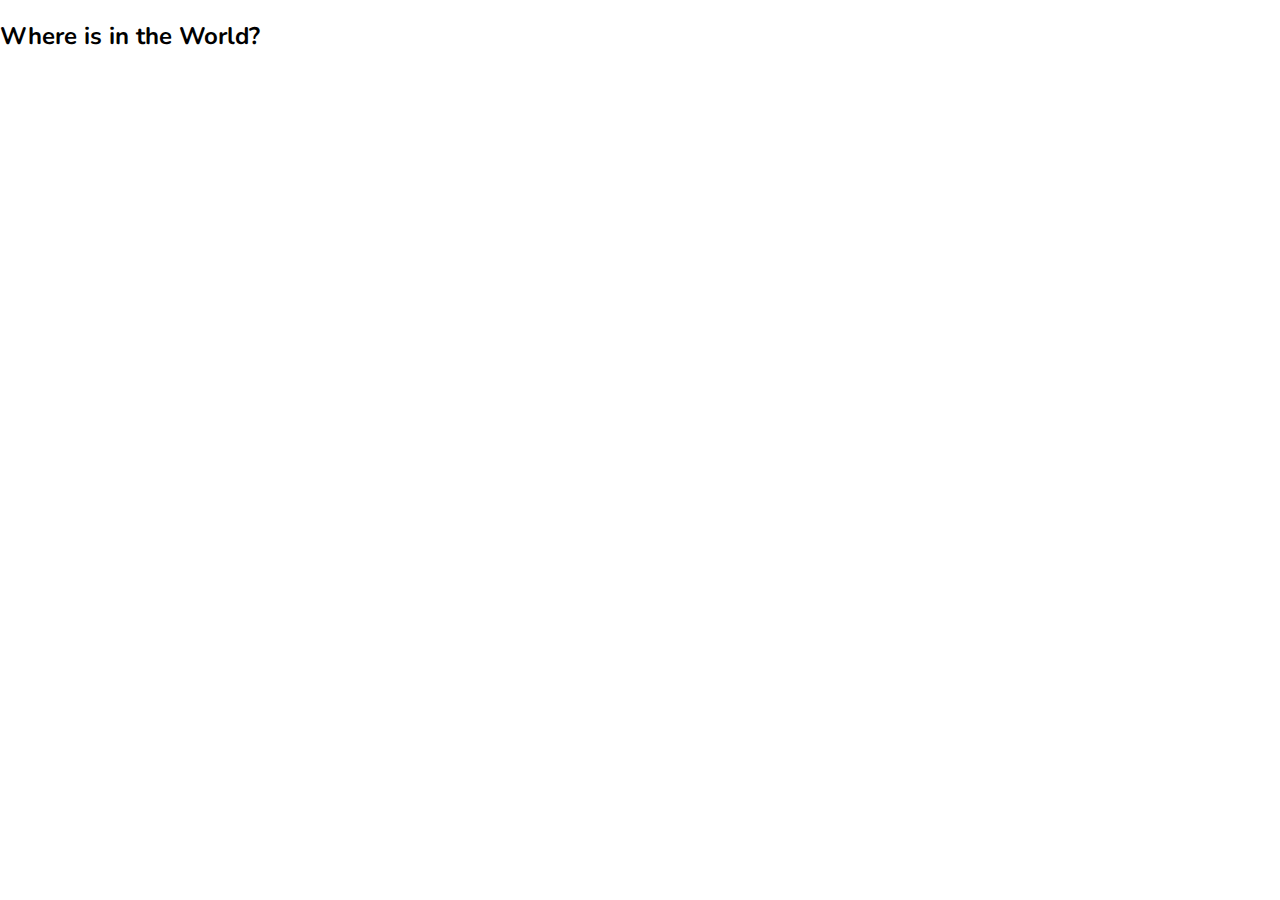
==== index.html @ dbfed032 "add all file" ====
<!DOCTYPE html>
<html lang="en">
  <head>
    <meta charset="UTF-8" />
    <meta name="viewport" content="width=device-width, initial-scale=1.0" />
    <title>Rest Countries Api Project</title>
    <link rel="stylesheet" href="./style.css" />
    <script src="./script.js" defer></script>
  </head>
  <body>
    <header>
      <h2>Where is in the World?</h2>
    </header>
  </body>
</html>
---- style.css ----
@import url(https://fonts.googleapis.com/css?family=Nunito:,300,regular,600,800,200);

* {
  box-sizing: border-box;
}
body {
  font-family: "Nunito", sans-serif;
  margin: 0;
}
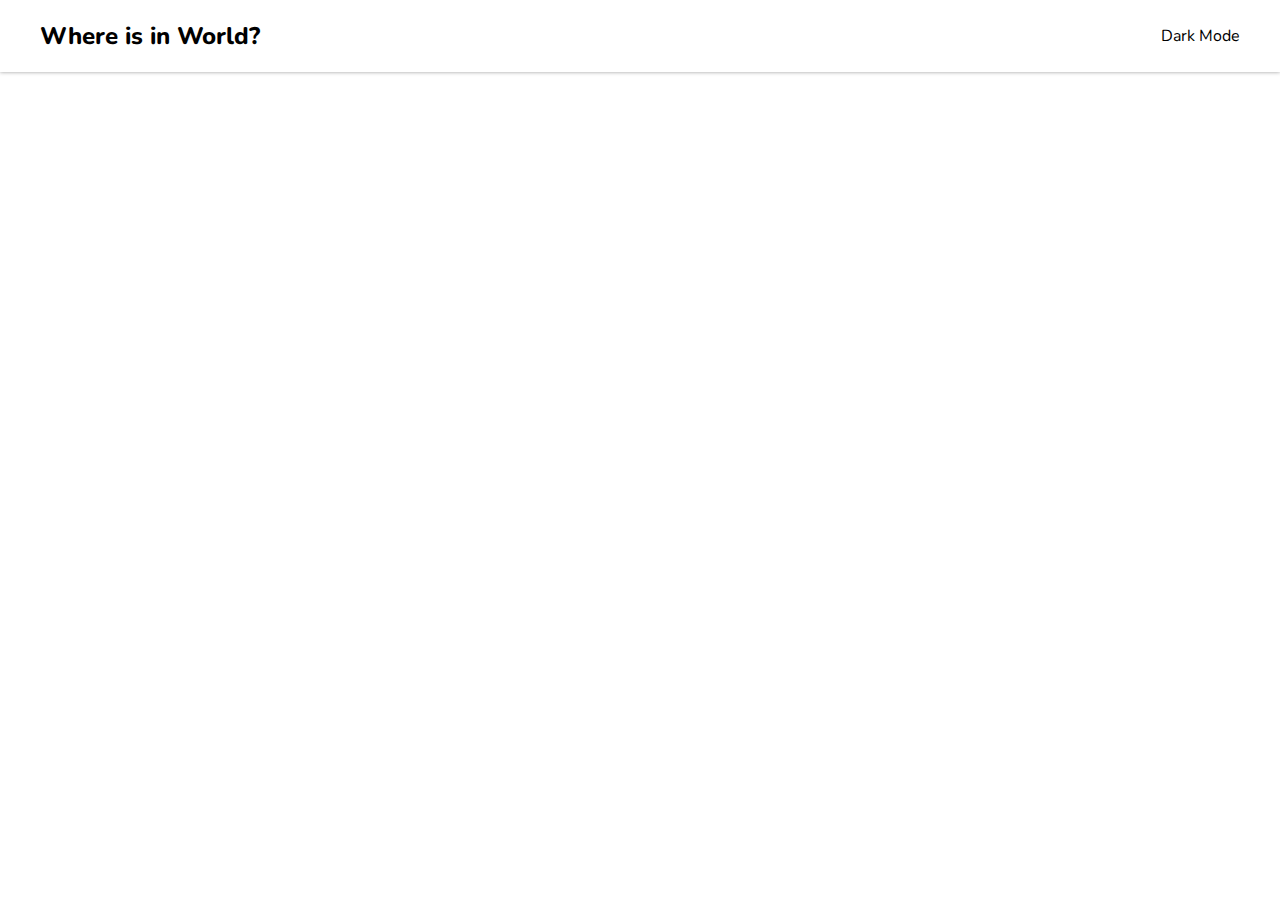
==== commit c5078b49: "done all styling work in this project" ====
--- a/index.html
+++ b/index.html
@@ -4,12 +4,35 @@
     <meta charset="UTF-8" />
     <meta name="viewport" content="width=device-width, initial-scale=1.0" />
     <title>Rest Countries Api Project</title>
+    <link
+      rel="stylesheet"
+      href="https://cdnjs.cloudflare.com/ajax/libs/font-awesome/6.6.0/css/all.min.css"
+      integrity="sha512-Kc323vGBEqzTmouAECnVceyQqyqdsSiqLQISBL29aUW4U/M7pSPA/gEUZQqv1cwx4OnYxTxve5UMg5GT6L4JJg=="
+      crossorigin="anonymous"
+      referrerpolicy="no-referrer" />
     <link rel="stylesheet" href="./style.css" />
     <script src="./script.js" defer></script>
   </head>
   <body>
-    <header>
-      <h2>Where is in the World?</h2>
+    <header class="header">
+      <div class="header-content">
+        <h2 class="title">Where is in World?</h2>
+        <p><i class="fa-regular fa-moon"></i>&nbsp;&nbsp;Dark Mode</p>
+      </div>
     </header>
+    <main>
+      <div class="countries-container"></div>
+    </main>
+    <template class="template-card">
+      <a href="#" class="country-card">
+        <img src="https://flagcdn.com/in.svg" alt="country-flag" />
+        <div class="card-text">
+          <h3 class="card-title">India</h3>
+          <p><b>Population</b>:1380004385</p>
+          <p><b>Region</b>:Asia</p>
+          <p><b>Capitial</b>:New Delhi</p>
+        </div>
+      </a>
+    </template>
   </body>
 </html>
--- a/style.css
+++ b/style.css
@@ -7,3 +7,62 @@
   font-family: "Nunito", sans-serif;
   margin: 0;
 }
+a {
+  text-decoration-line: none;
+  color: inherit;
+}
+.title {
+  font-weight: 800;
+}
+.header {
+  box-shadow: 0 0 4px rgba(0, 0, 0, 0.4);
+  padding-inline: 24px;
+}
+.header-content {
+  display: flex;
+  justify-content: space-between;
+  align-items: center;
+  max-width: 1200px;
+  margin-inline: auto;
+}
+main {
+  padding: 24px;
+}
+.countries-container {
+  max-width: 1200px;
+  margin-inline: auto;
+  margin-top: 16px;
+  transition: all 0.2s ease-in-out;
+  display: flex;
+  flex-wrap: wrap;
+  justify-content: space-between;
+  gap: 66px;
+}
+
+.country-card {
+  display: inline-block;
+  width: 250px;
+  box-shadow: 0 0 4px rgba(0, 0, 0, 0.4);
+  border-radius: 5px;
+  overflow: hidden;
+  font-family: inherit;
+  padding-bottom: 24px;
+}
+.country-card:hover {
+  transform: scale(1.02);
+  box-shadow: 0 0 16px rgba(0, 0, 0, 0.4);
+}
+.card-title {
+  font-size: 24px;
+  margin-block: 16px;
+}
+.country-card img {
+  width: 100%;
+}
+.card-text {
+  padding-inline: 16px;
+}
+
+.card-text p {
+  margin-block: 8px;
+}
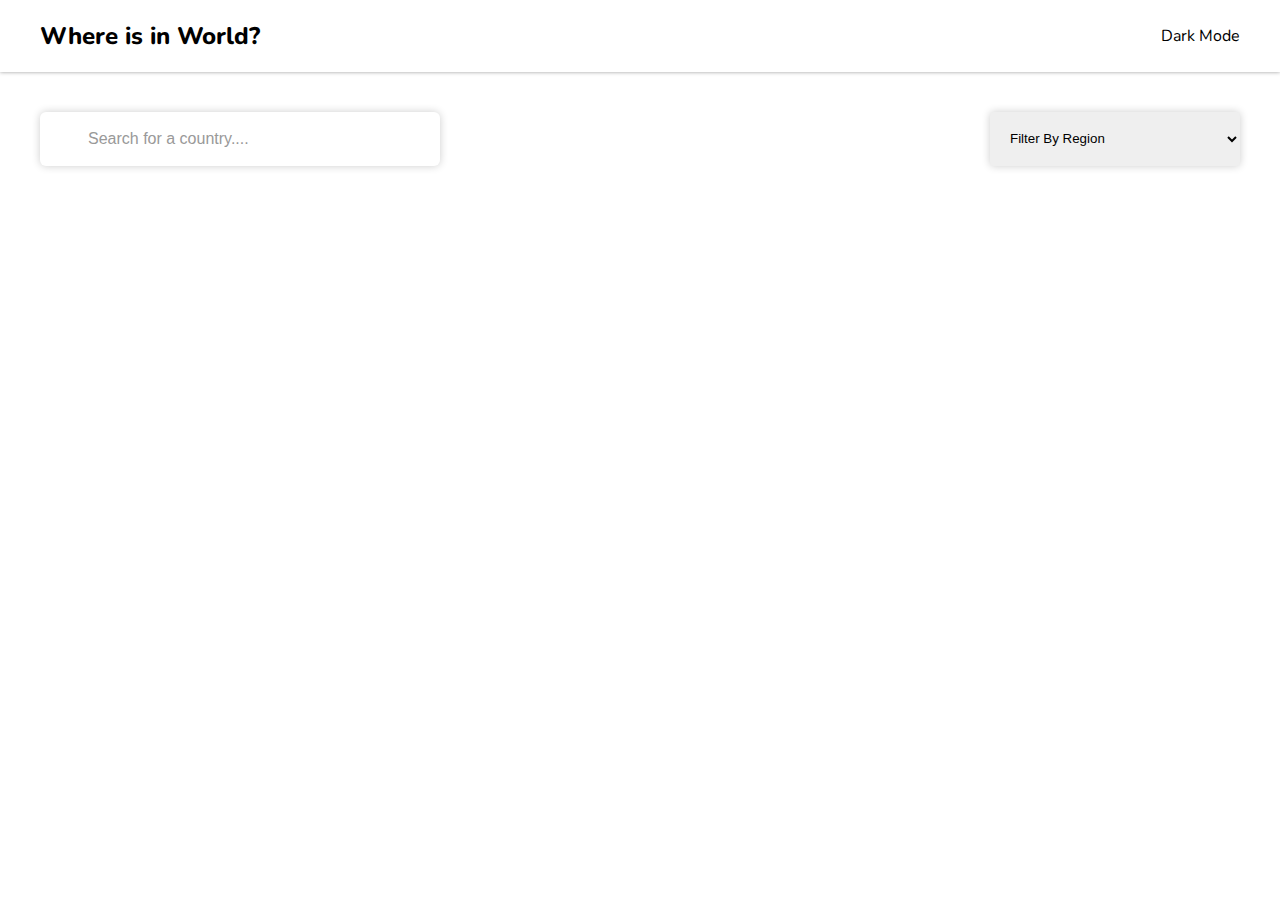
==== commit 94697ece: "give logic to our search by countries name" ====
--- a/index.html
+++ b/index.html
@@ -16,23 +16,37 @@
   <body>
     <header class="header">
       <div class="header-content">
-        <h2 class="title">Where is in World?</h2>
+        <h2 class="title"><a href="/">Where is in World?</a></h2>
         <p><i class="fa-regular fa-moon"></i>&nbsp;&nbsp;Dark Mode</p>
       </div>
     </header>
-    <main>
-      <div class="countries-container"></div>
+    <main class="card-container">
+      <div class="search-filter-container">
+        <div class="search-container">
+          <i class="fa-solid fa-magnifying-glass"></i>
+          <input type="text" placeholder="Search for a country...." />
+        </div>
+        <select class="filter-by-region">
+          <option hidden>Filter By Region</option>
+          <option value="Africa">Africa</option>
+          <option value="America">America</option>
+          <option value="Asia">Asia</option>
+          <option value="Europe">Europe</option>
+          <option value="Oceania">Oceania</option>
+        </select>
+      </div>
+      <div class="countries-container">
+        <!-- <a href="#" class="country-card">
+          <img id="flag" src="https://flagcdn.com/in.svg" alt="country-flag" />
+          <div class="card-text">
+            <h3 id="card-title" class="card-title">India</h3>
+            <p id="population"><b>Population:</b>1380004385</p>
+            <p id="region"><b>Region:</b>:Asia</p>
+            <p id="capital"><b>Capital:</b>:New Delhi</p>
+          </div>
+        </a> -->
+      </div>
     </main>
-    <template class="template-card">
-      <a href="#" class="country-card">
-        <img src="https://flagcdn.com/in.svg" alt="country-flag" />
-        <div class="card-text">
-          <h3 class="card-title">India</h3>
-          <p><b>Population</b>:1380004385</p>
-          <p><b>Region</b>:Asia</p>
-          <p><b>Capitial</b>:New Delhi</p>
-        </div>
-      </a>
-    </template>
+    <template class="template-card"> </template>
   </body>
 </html>
--- a/style.css
+++ b/style.css
@@ -30,12 +30,12 @@
 }
 .countries-container {
   max-width: 1200px;
-  margin-inline: auto;
   margin-top: 16px;
   transition: all 0.2s ease-in-out;
   display: flex;
   flex-wrap: wrap;
   justify-content: space-between;
+  margin-inline: auto;
   gap: 66px;
 }
 
@@ -58,6 +58,8 @@
 }
 .country-card img {
   width: 100%;
+  height: 167px;
+  box-shadow: 0 0 2px rgba(0, 0, 0, 0.4);
 }
 .card-text {
   padding-inline: 16px;
@@ -66,3 +68,55 @@
 .card-text p {
   margin-block: 8px;
 }
+.search-filter-container {
+  margin-top: 16px;
+  margin-bottom: 48px;
+  display: flex;
+  justify-content: space-between;
+  max-width: 1200px;
+  margin-inline: auto;
+}
+.search-container {
+  box-shadow: 0 0 8px rgba(0, 0, 0, 0.2);
+  padding-block: 16px;
+  border-radius: 6px;
+  width: 100%;
+  max-width: 400px;
+  padding-left: 24px;
+  overflow: hidden;
+}
+.search-container input {
+  border: none;
+  outline: none;
+  font-size: 16px;
+  padding-left: 24px;
+  width: 90%;
+}
+.search-container input::placeholder {
+  color: #999;
+}
+.search-container i {
+  color: grey;
+}
+
+.filter-by-region {
+  width: 250px;
+  box-shadow: 0 0 8px rgba(0, 0, 0, 0.2);
+  padding: 16px;
+  outline: none;
+  border-radius: 4px;
+  border: none;
+}
+
+@media (max-width: 780px) {
+  .countries-container {
+    justify-content: center;
+  }
+  .header {
+    font-size: 12px;
+  }
+  .search-filter-container {
+    flex-direction: column;
+    row-gap: 36px;
+  }
+}
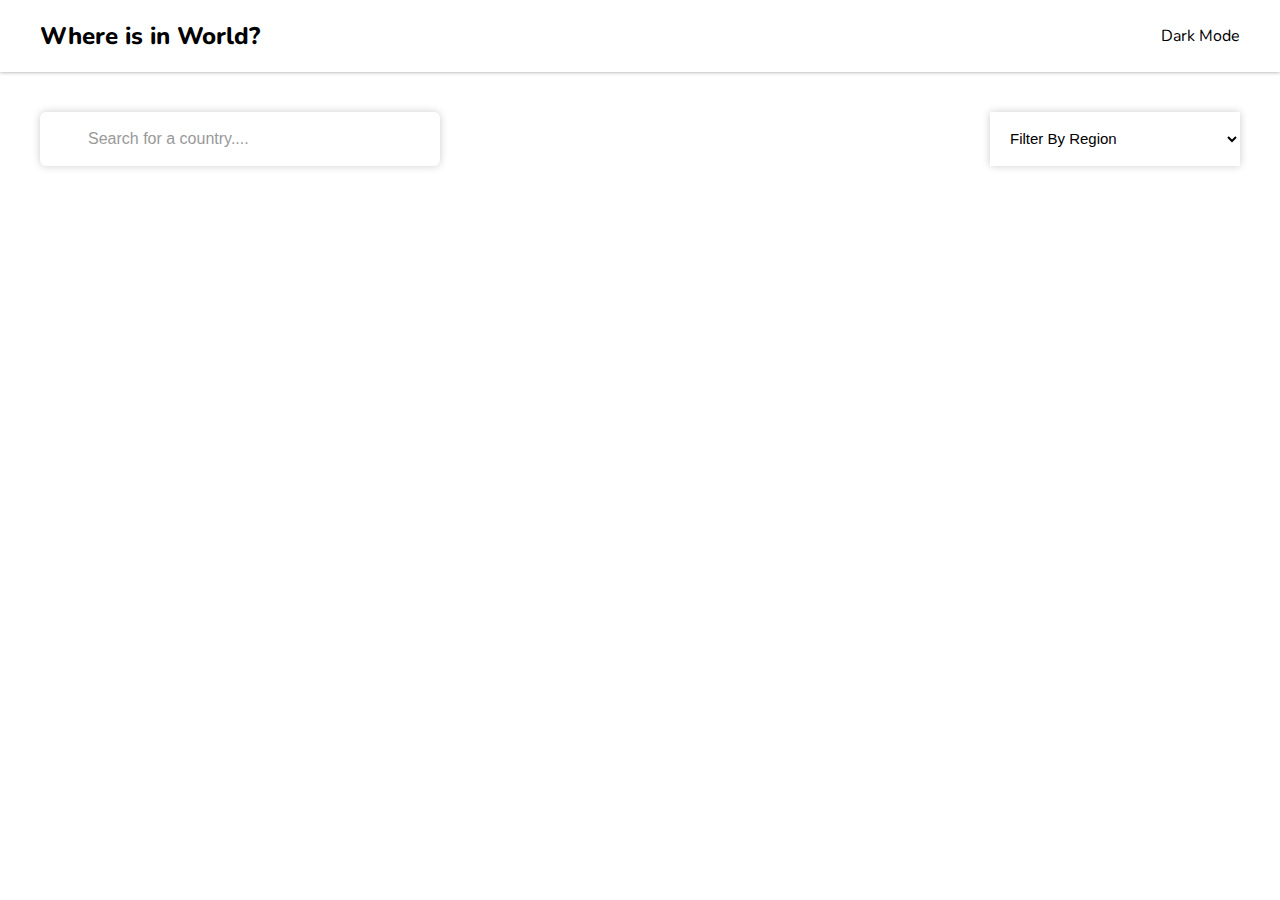
==== commit acc8a30b: "all work on dark and light mode" ====
--- a/index.html
+++ b/index.html
@@ -13,11 +13,13 @@
     <link rel="stylesheet" href="./style.css" />
     <script src="./script.js" defer></script>
   </head>
-  <body>
+  <body class="">
     <header class="header">
       <div class="header-content">
         <h2 class="title"><a href="/">Where is in World?</a></h2>
-        <p><i class="fa-regular fa-moon"></i>&nbsp;&nbsp;Dark Mode</p>
+        <p class="theme-switcher">
+          <i class="fa-regular fa-moon"></i>&nbsp;&nbsp;<span>Dark</span> Mode
+        </p>
       </div>
     </header>
     <main class="card-container">
--- a/style.css
+++ b/style.css
@@ -4,8 +4,22 @@
   box-sizing: border-box;
 }
 body {
+  ---background-color: white;
+  ---text-color: black;
+  ---element-color: white;
+  background-color: var(---background-color);
   font-family: "Nunito", sans-serif;
+  color: var(---text-color);
   margin: 0;
+  transition: 0.5s ease-in-out;
+}
+body.dark {
+  ---background-color: hsl(207, 26%, 17%);
+  ---element-color: hsl(209, 23%, 22%);
+  ---text-color: hsl(0, 0%, 100%);
+  background-color: var(---background-color);
+  color: var(---text-color);
+  transition: 0.5s ease-in-out;
 }
 a {
   text-decoration-line: none;
@@ -17,6 +31,7 @@
 .header {
   box-shadow: 0 0 4px rgba(0, 0, 0, 0.4);
   padding-inline: 24px;
+  background-color: var(---element-color);
 }
 .header-content {
   display: flex;
@@ -24,6 +39,9 @@
   align-items: center;
   max-width: 1200px;
   margin-inline: auto;
+}
+.theme-switcher {
+  cursor: pointer;
 }
 main {
   padding: 24px;
@@ -47,7 +65,9 @@
   overflow: hidden;
   font-family: inherit;
   padding-bottom: 24px;
+  background-color: var(---element-color);
 }
+
 .country-card:hover {
   transform: scale(1.02);
   box-shadow: 0 0 16px rgba(0, 0, 0, 0.4);
@@ -84,6 +104,8 @@
   max-width: 400px;
   padding-left: 24px;
   overflow: hidden;
+  background-color: var(---element-color);
+  color: var(---text-color);
 }
 .search-container input {
   border: none;
@@ -91,6 +113,8 @@
   font-size: 16px;
   padding-left: 24px;
   width: 90%;
+  background-color: inherit;
+  color: inherit;
 }
 .search-container input::placeholder {
   color: #999;
@@ -100,12 +124,14 @@
 }
 
 .filter-by-region {
-  width: 250px;
+  min-width: 250px;
   box-shadow: 0 0 8px rgba(0, 0, 0, 0.2);
   padding: 16px;
   outline: none;
-  border-radius: 4px;
   border: none;
+  font-size: 15px;
+  background-color: var(---element-color);
+  color: var(---text-color);
 }
 
 @media (max-width: 780px) {
